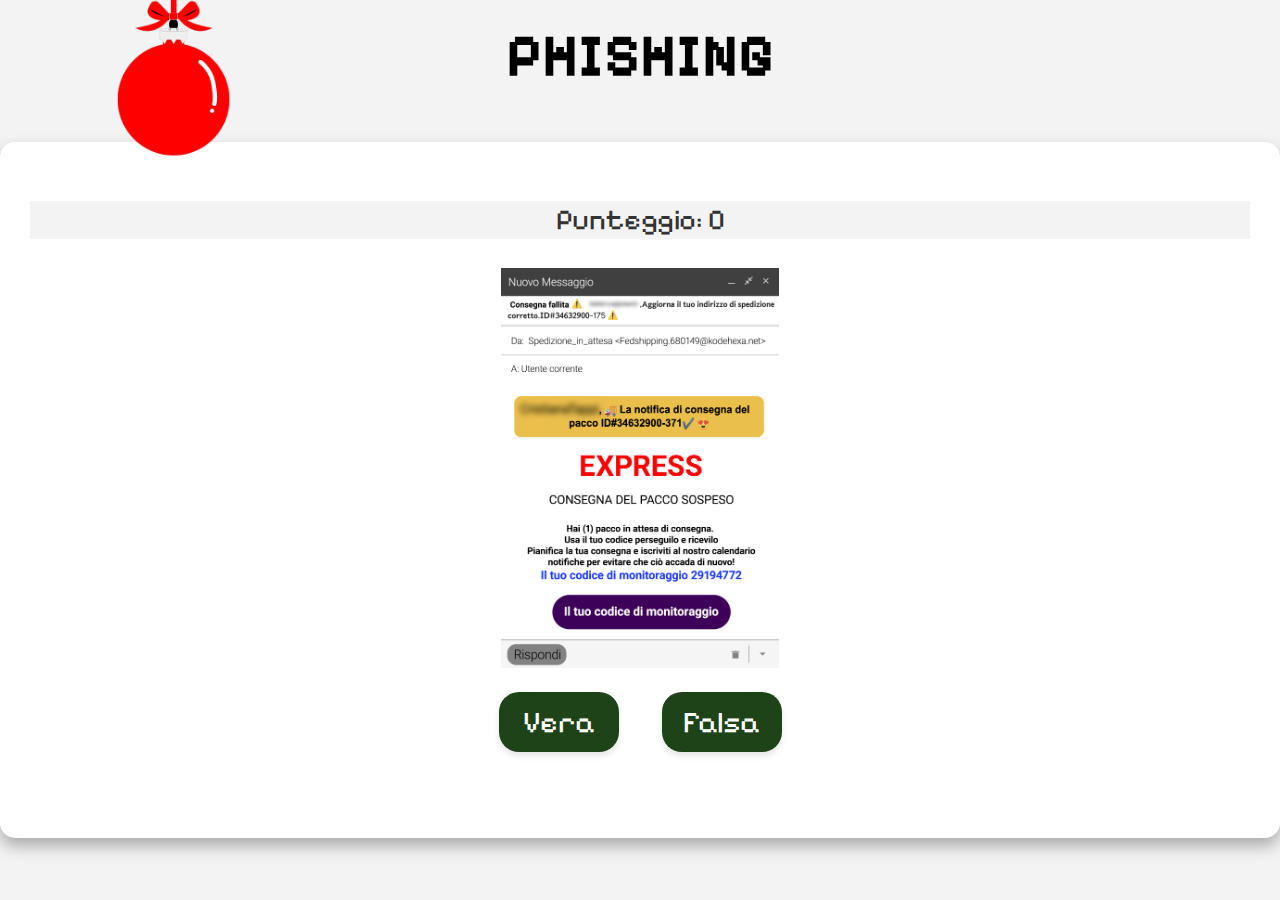
==== Gioco1/gioco.html @ c9bb5159 "v1.3 Creazione pagina secondo gioco, zoom sulle immagini, miglioramento posizione pulsante" ====
<!DOCTYPE html>
<html lang="en">
<head>
    <meta charset="UTF-8">
    <meta name="viewport" content="width=device-width, initial-scale=1.0">
    <link rel="stylesheet" href="gioco.css">
</head>
<body>
    <div class="tree">
        <img src="/assets/hub/palla.png" alt="Palla di Natale" class="swing">
    </div>
    <div class="title-position">
        <a href="/index.html" class="title">PHISHING</a>
    </div>
    <div class="game-container">
        <div class="game-header">
            <p class="score">Punteggio: <span id="score">0</span></p>
        </div>

        <div class="carousel-container">
            <div class="slide active" id="slide-1">
                <img id="image" src="/assets/gioco/1.jpg" alt="Immagine Gioco" class="game-image">
                <div class="button-container">
                    <button class="game-button" onclick="checkAnswer(true)">Vera</button>
                    <button class="game-button" onclick="checkAnswer(false)">Falsa</button>
                </div>
            </div>
        </div>
    </div>
    <div class="zoom-overlay" id="zoomOverlay">
        <img id="zoomedImage" alt="Zoomed Image">
    </div>    
    <script src="gioco.js"></script>
</body>
</html>
---- Gioco1/gioco.css ----
@import url('https://fonts.googleapis.com/css2?family=Pixelify+Sans:wght@400..700&display=swap');

body {
    font-family: "Pixelify Sans", sans-serif;
    background-color: #f3f3f3;
    margin: 0;
    padding: 0;
}

.title {
    position: relative; 
    z-index: 2; 
    font-family: "Pixelify Sans", sans-serif;
    color: black;
    font-size: 3.75rem;
    font-weight: 700;
    text-decoration: none;
}

.title-position {
    text-align: center;
    margin-top: 20px;
}

.title:hover 
{
    background: linear-gradient(to right, rgb(5, 24, 46), rgb(128, 0, 0)); 
    -webkit-background-clip: text; 
    background-clip: text; 
    color: transparent; 
    text-transform: uppercase; 
}

.game-container {
    max-width: 1350px;
    margin: 50px auto;
    padding: 30px;
    background-color: white;
    border-radius: 15px;
    box-shadow: 0 8px 16px rgba(0, 0, 0, 0.3);
    text-align: center;
}

.score {
    padding: 2px;
    background-color:#f3f3f3 ;
    font-size: 1.8rem;
    color: #333;
}

.carousel-container {
    position: relative;
    width: 100%;
    max-width: 1350px;
    height: 60vb;
    margin: 0 auto;
    overflow: hidden;
}

.game-image {
    width: 100%;
    height: auto;
    max-width: 500px;
    max-height: 400px;
    object-fit: contain;
    margin: 0 auto;
    border-radius: 10px;
    cursor: pointer;
    transition: transform 0.2s ease;
}

.game-image:hover {
    transform: scale(1.05);
}

.button-container {
    margin-top: 20px;
}

.game-button {
    margin-left: 20px;
    margin-right: 20px;
    font-family: "Pixelify Sans", sans-serif;
    color: white;
    font-size: 30px;
    width: 120px;
    height: 60px;
    border-radius: 20px;
    border-color: transparent;
    background-color: #1e4319;
    box-shadow: 0 4px 6px rgba(0, 0, 0, 0.1);
    justify-content: center;
    align-items: center;
    cursor: pointer;
    transition: background-color 0.3s ease, transform 0.3s ease;
}


.game-button:hover {
    box-shadow: 0 6px 10px rgba(0, 0, 0, 0.2), 0 2px 4px rgba(0, 0, 0, 0.1); 

    transform: scale(1.1);
    background-color: #218838;
}

.swing {
    z-index: 1; 
    height: 200px;
    animation: swing ease-in-out 1s infinite alternate;
    transform-origin: center -20px;
    float: left;
    position: absolute;  
    top: -40px; 
}

.swing img {
    display: block;
}

.swing:after {
    content: '';
    position: absolute; 
    width: 20px;
    height: 20px;
    top: -20px;
    left: 50%;
    z-index: 0;
    border-bottom: none;
    border-right: none;
    transform: rotate(45deg);
}

.swing:before {
    content: '';
    position: absolute; 
    width: 5px;
    height: 5px;
    top: -14px;
    left: 54%;
    z-index: 5;
    border-radius: 50% 50%;
}

@keyframes swing {
    0% { transform: rotate(3deg); }
    100% { transform: rotate(-3deg); }
}
/* Aggiungi questo CSS al tuo file esistente */
.zoom-overlay {
    display: none;
    position: fixed;
    top: 0;
    left: 0;
    width: 100%;
    height: 100%;
    background: rgba(0, 0, 0, 0.8);
    backdrop-filter: blur(10px);
    justify-content: center;
    align-items: center;
    z-index: 1000;
}

.zoom-overlay img {
    max-width: 90%;
    max-height: 90%;
    box-shadow: 0 4px 10px rgba(0, 0, 0, 0.5);
    border-radius: 10px;
    transition: transform 0.3s ease;
}

.game-image {
    cursor: pointer;
    transition: transform 0.3s ease;
}
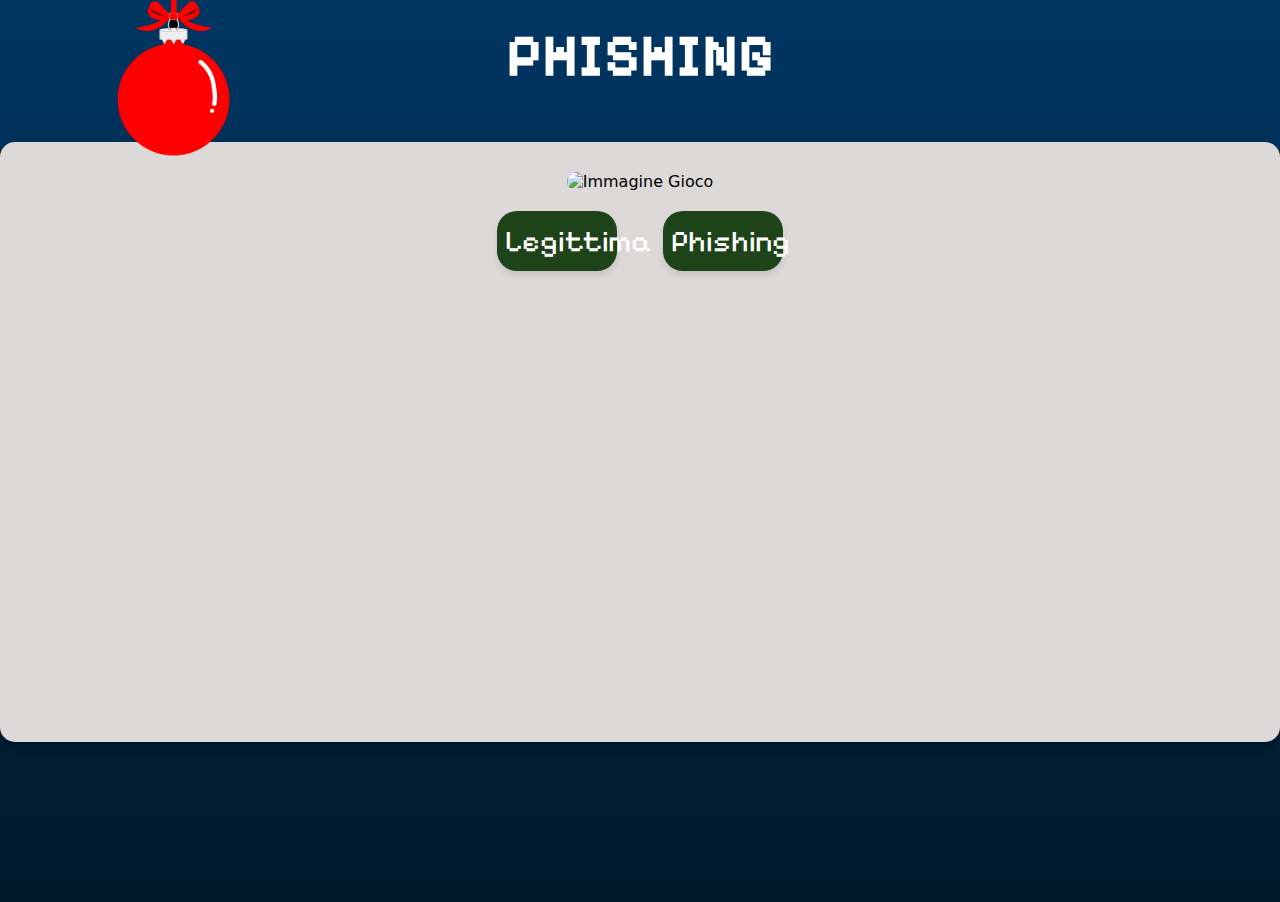
==== commit a6830a25: "Update gioco.html" ====
--- a/Gioco1/gioco.html
+++ b/Gioco1/gioco.html
@@ -6,6 +6,7 @@
     <link rel="stylesheet" href="gioco.css">
 </head>
 <body>
+    <div id="snowflakes-container"></div>
     <div class="tree">
         <img src="/assets/hub/palla.png" alt="Palla di Natale" class="swing">
     </div>
@@ -13,16 +14,12 @@
         <a href="/index.html" class="title">PHISHING</a>
     </div>
     <div class="game-container">
-        <div class="game-header">
-            <p class="score">Punteggio: <span id="score">0</span></p>
-        </div>
-
         <div class="carousel-container">
             <div class="slide active" id="slide-1">
-                <img id="image" src="/assets/gioco/1.jpg" alt="Immagine Gioco" class="game-image">
+                <img id="image" src="assets/1.png" alt="Immagine Gioco" class="game-image">
                 <div class="button-container">
-                    <button class="game-button" onclick="checkAnswer(true)">Vera</button>
-                    <button class="game-button" onclick="checkAnswer(false)">Falsa</button>
+                    <button class="game-button" onclick="checkAnswer(true)">Legittima</button>
+                    <button class="game-button" onclick="checkAnswer(false)">Phishing</button>
                 </div>
             </div>
         </div>
@@ -32,4 +29,4 @@
     </div>    
     <script src="gioco.js"></script>
 </body>
-</html>+</html>
--- a/Gioco1/gioco.css
+++ b/Gioco1/gioco.css
@@ -1,17 +1,16 @@
 @import url('https://fonts.googleapis.com/css2?family=Pixelify+Sans:wght@400..700&display=swap');
 
 body {
-    font-family: "Pixelify Sans", sans-serif;
-    background-color: #f3f3f3;
+    font-family: system-ui, -apple-system, BlinkMacSystemFont, 'Segoe UI', Roboto, Oxygen, Ubuntu, Cantarell, 'Open Sans', 'Helvetica Neue', sans-serif;
     margin: 0;
     padding: 0;
+    background: linear-gradient(to top, #001a2b, #003663); /* Gradiente azzurro */
+    height: 98vh;
 }
 
 .title {
-    position: relative; 
-    z-index: 2; 
     font-family: "Pixelify Sans", sans-serif;
-    color: black;
+    color: white;
     font-size: 3.75rem;
     font-weight: 700;
     text-decoration: none;
@@ -24,24 +23,21 @@
 
 .title:hover 
 {
-    background: linear-gradient(to right, rgb(5, 24, 46), rgb(128, 0, 0)); 
-    -webkit-background-clip: text; 
-    background-clip: text; 
-    color: transparent; 
-    text-transform: uppercase; 
+    text-shadow: 0 0 20px rgba(52, 152, 219, 0.8); /* El efecto de glow */  
 }
 
 .game-container {
     max-width: 1350px;
     margin: 50px auto;
     padding: 30px;
-    background-color: white;
+    background-color: rgb(221, 217, 217);
     border-radius: 15px;
     box-shadow: 0 8px 16px rgba(0, 0, 0, 0.3);
     text-align: center;
 }
 
 .score {
+    font-family: "Pixelify Sans", sans-serif;
     padding: 2px;
     background-color:#f3f3f3 ;
     font-size: 1.8rem;
@@ -172,3 +168,30 @@
     cursor: pointer;
     transition: transform 0.3s ease;
 }
+#snowflakes-container {
+    position: fixed;
+    top: 0;
+    left: 0;
+    width: 100%;
+    height: 100%;
+    pointer-events: none;
+    z-index: 9999;
+}
+
+.snowflake {
+    position: absolute;
+    top: -10px;
+    color: white;
+    font-size: 24px;
+    opacity: 0.7;
+    user-select: none;
+    pointer-events: none;
+    animation: fall 10s linear infinite;
+}
+
+/* Animazione della neve che cade */
+@keyframes fall {
+    to {
+        transform: translateY(100vh) rotate(360deg);
+    }
+}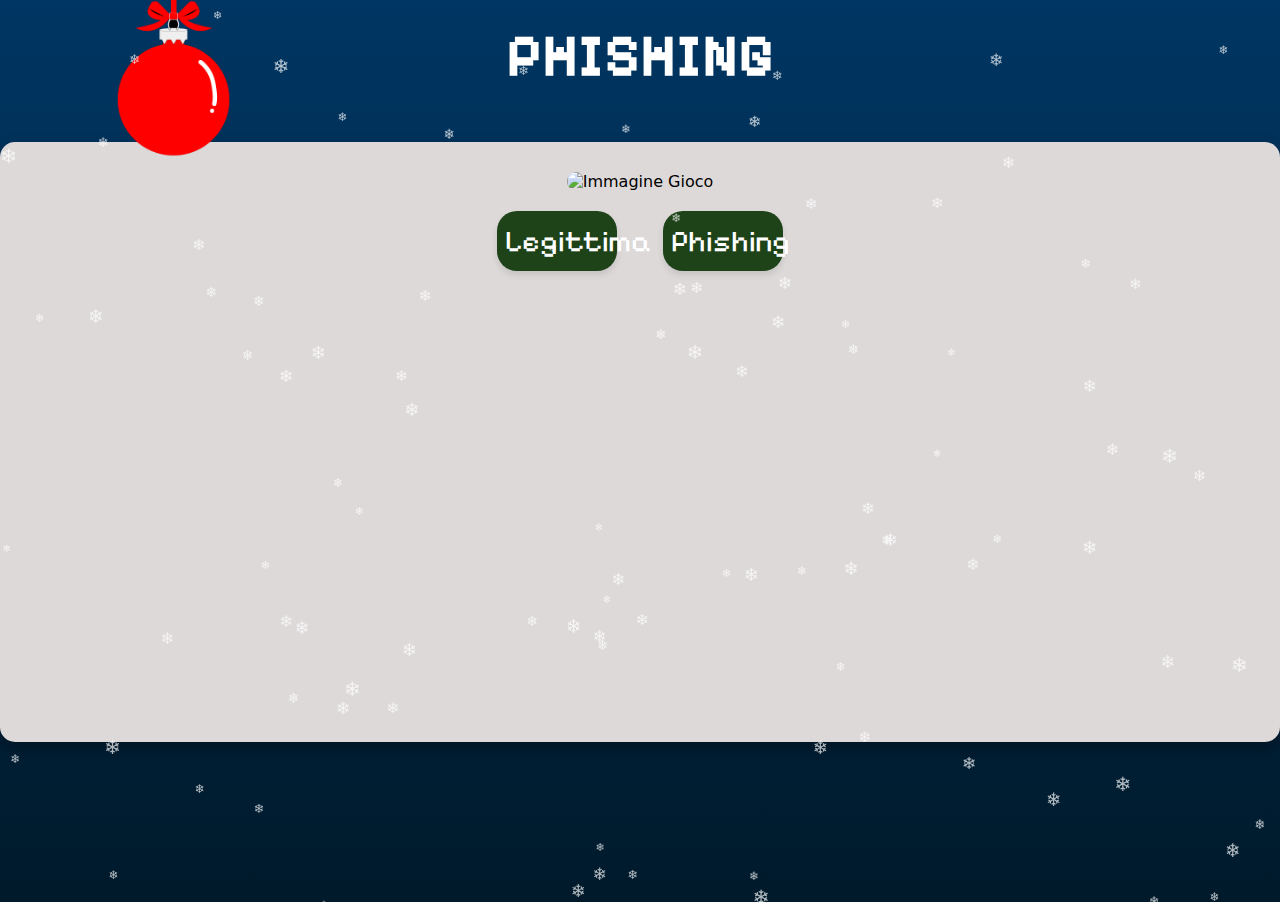
==== commit 5b0997af: "Update gioco.html" ====
--- a/Gioco1/gioco.html
+++ b/Gioco1/gioco.html
@@ -18,8 +18,9 @@
             <div class="slide active" id="slide-1">
                 <img id="image" src="assets/1.png" alt="Immagine Gioco" class="game-image">
                 <div class="button-container">
-                    <button class="game-button" onclick="checkAnswer(true)">Legittima</button>
-                    <button class="game-button" onclick="checkAnswer(false)">Phishing</button>
+                    <button id="trueButton" class="game-button" onclick="checkAnswer(true)">Legittima</button>
+                    <button id="falseButton" class="game-button" onclick="checkAnswer(false)">Phishing</button>
+
                 </div>
             </div>
         </div>
